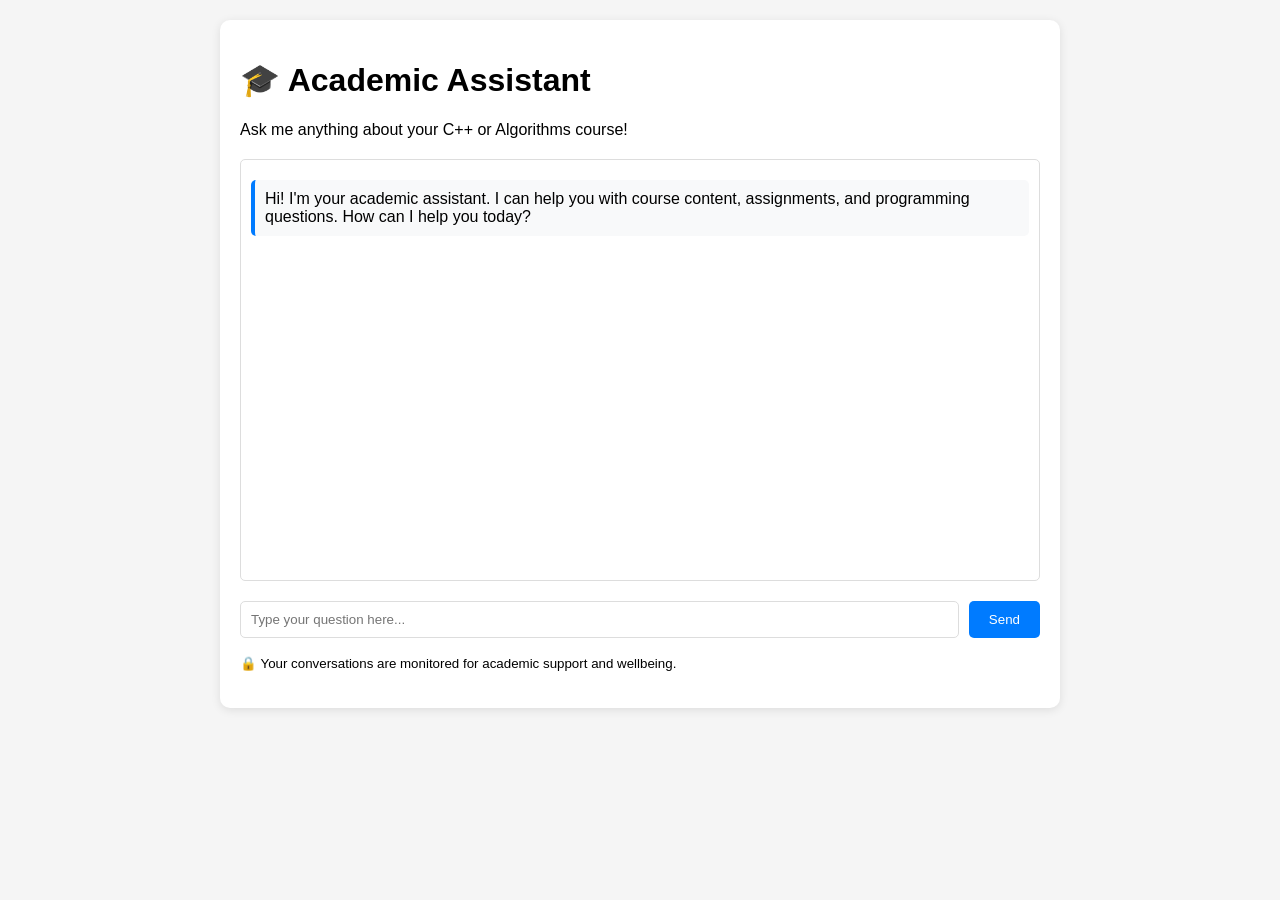
==== static/index.html @ c5af0205 "Moved homepage to it's own folder" ====
<!DOCTYPE html>
    <html>
    <head>
        <title>Student Academic Assistant</title>
        <meta charset="utf-8">
        <meta name="viewport" content="width=device-width, initial-scale=1">
        <style>
            body { font-family: Arial, sans-serif; margin: 0; padding: 20px; background: #f5f5f5; }
            .container { max-width: 800px; margin: 0 auto; background: white; border-radius: 10px; padding: 20px; box-shadow: 0 2px 10px rgba(0,0,0,0.1); }
            .chat-container { height: 400px; border: 1px solid #ddd; padding: 10px; overflow-y: scroll; margin: 20px 0; border-radius: 5px; }
            .message { margin: 10px 0; padding: 10px; border-radius: 5px; }
            .user-message { background: #007bff; color: white; text-align: right; }
            .bot-message { background: #f8f9fa; border-left: 4px solid #007bff; }
            .input-container { display: flex; gap: 10px; }
            .message-input { flex: 1; padding: 10px; border: 1px solid #ddd; border-radius: 5px; }
            .send-btn { padding: 10px 20px; background: #007bff; color: white; border: none; border-radius: 5px; cursor: pointer; }
            .send-btn:hover { background: #0056b3; }
        </style>
    </head>
    <body>
        <div class="container">
            <h1>🎓 Academic Assistant</h1>
            <p>Ask me anything about your C++ or Algorithms course!</p>
            
            <div class="chat-container" id="chatContainer">
                <div class="message bot-message">
                    Hi! I'm your academic assistant. I can help you with course content, assignments, and programming questions. How can I help you today?
                </div>
            </div>
            
            <div class="input-container">
                <input type="text" id="messageInput" class="message-input" placeholder="Type your question here..." onkeypress="handleKeyPress(event)">
                <button onclick="sendMessage()" class="send-btn">Send</button>
            </div>
            
            <p><small>🔒 Your conversations are monitored for academic support and wellbeing.</small></p>
        </div>

        <script>
            const studentId = 'student_' + Math.random().toString(36).substr(2, 9);
            const ws = new WebSocket(`ws://localhost:8000/ws/${studentId}`);
            
            ws.onmessage = function(event) {
                const data = JSON.parse(event.data);
                addMessage(data.message, 'bot');
                
                if (data.flagged) {
                    console.log('Student flagged for wellbeing check');
                }
            };
            
            function addMessage(message, sender) {
                const chatContainer = document.getElementById('chatContainer');
                const messageDiv = document.createElement('div');
                messageDiv.className = `message ${sender}-message`;
                messageDiv.textContent = message;
                chatContainer.appendChild(messageDiv);
                chatContainer.scrollTop = chatContainer.scrollHeight;
            }
            
            function sendMessage() {
                const input = document.getElementById('messageInput');
                const message = input.value.trim();
                
                if (message) {
                    addMessage(message, 'user');
                    ws.send(JSON.stringify({message: message}));
                    input.value = '';
                }
            }
            
            function handleKeyPress(event) {
                if (event.key === 'Enter') {
                    sendMessage();
                }
            }
        </script>
    </body>
    </html>
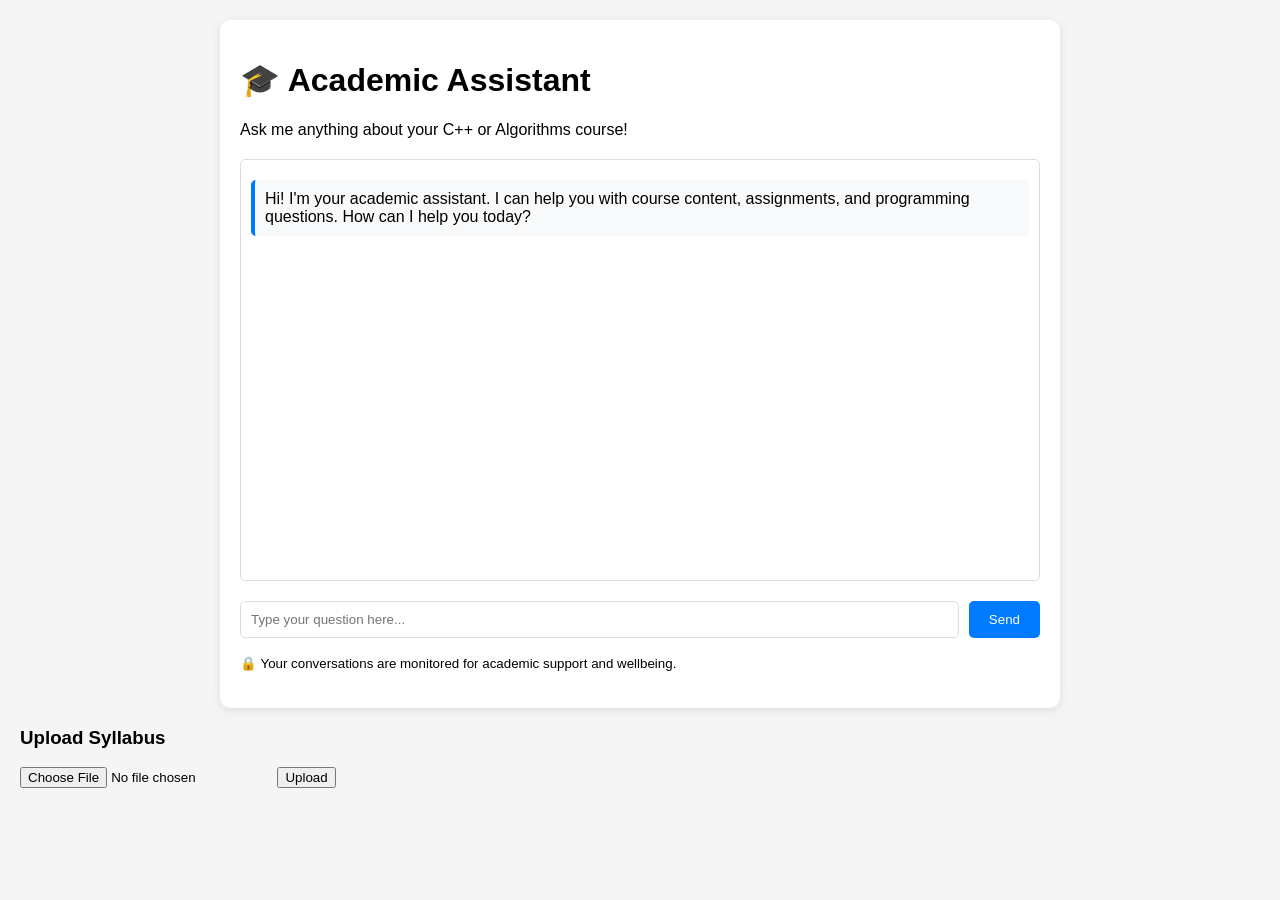
==== commit 8876fcc2: "Upload syllabus functionailty" ====
--- a/static/index.html
+++ b/static/index.html
@@ -34,6 +34,14 @@
             </div>
             
             <p><small>🔒 Your conversations are monitored for academic support and wellbeing.</small></p>
+        </div>
+
+        <div style = "margin-bottom: 20px;">
+
+            <h3>Upload Syllabus</h3>
+            <input type="file" id="syllabusFile">
+            <button onclick="uploadSyllabus()">Upload</button>
+            <p id = "uploadStatus"></p>
         </div>
 
         <script>
@@ -75,5 +83,6 @@
                 }
             }
         </script>
+        <script src="/static/uploadSyllabus.js"></script>
     </body>
     </html>
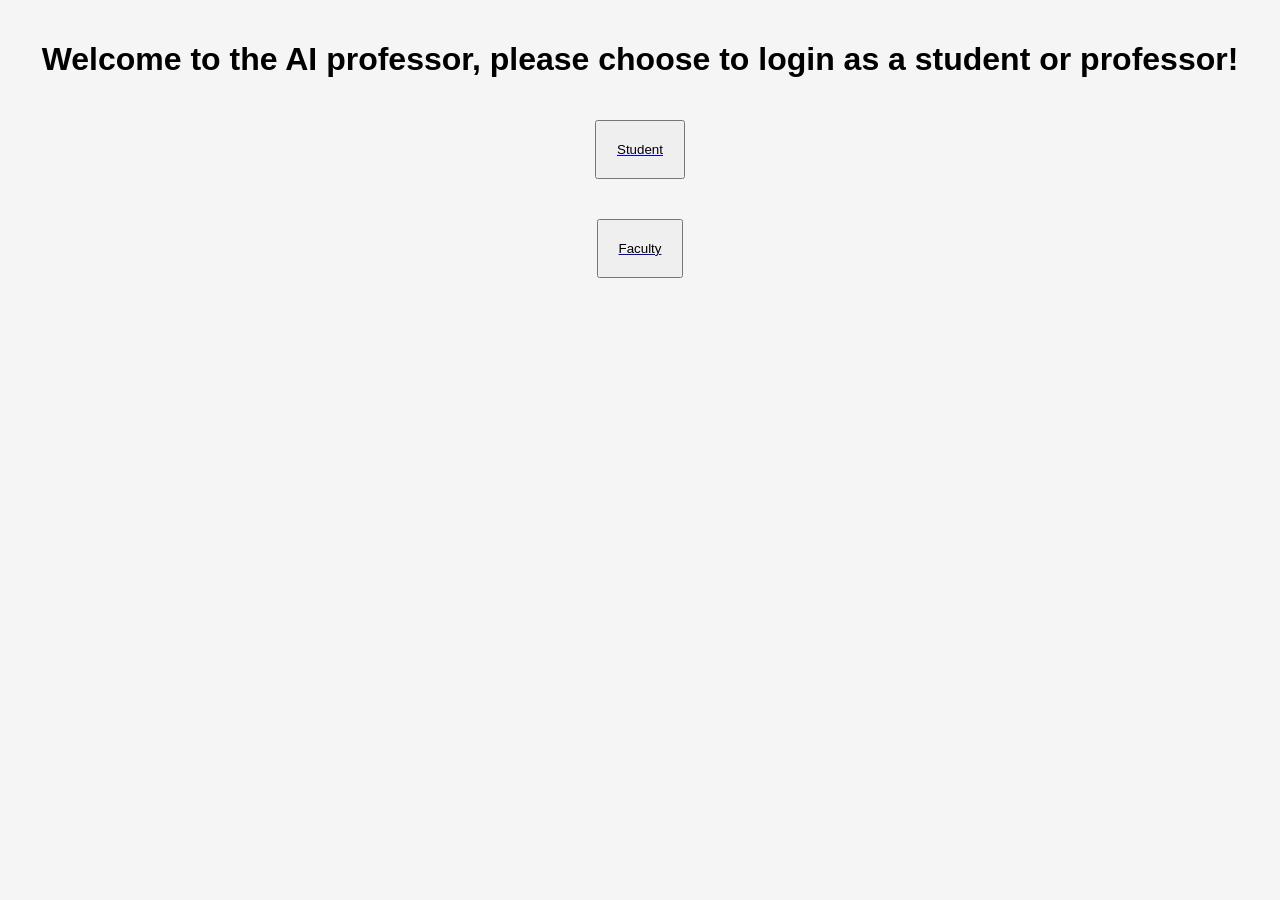
==== commit 4ad5af2f: "Final Commit, Code doesn't quite work" ====
--- a/static/index.html
+++ b/static/index.html
@@ -4,85 +4,27 @@
         <title>Student Academic Assistant</title>
         <meta charset="utf-8">
         <meta name="viewport" content="width=device-width, initial-scale=1">
-        <style>
-            body { font-family: Arial, sans-serif; margin: 0; padding: 20px; background: #f5f5f5; }
-            .container { max-width: 800px; margin: 0 auto; background: white; border-radius: 10px; padding: 20px; box-shadow: 0 2px 10px rgba(0,0,0,0.1); }
-            .chat-container { height: 400px; border: 1px solid #ddd; padding: 10px; overflow-y: scroll; margin: 20px 0; border-radius: 5px; }
-            .message { margin: 10px 0; padding: 10px; border-radius: 5px; }
-            .user-message { background: #007bff; color: white; text-align: right; }
-            .bot-message { background: #f8f9fa; border-left: 4px solid #007bff; }
-            .input-container { display: flex; gap: 10px; }
-            .message-input { flex: 1; padding: 10px; border: 1px solid #ddd; border-radius: 5px; }
-            .send-btn { padding: 10px 20px; background: #007bff; color: white; border: none; border-radius: 5px; cursor: pointer; }
-            .send-btn:hover { background: #0056b3; }
-        </style>
+        <link rel="stylesheet" href="/static/styles.css">
     </head>
     <body>
-        <div class="container">
-            <h1>🎓 Academic Assistant</h1>
-            <p>Ask me anything about your C++ or Algorithms course!</p>
-            
-            <div class="chat-container" id="chatContainer">
-                <div class="message bot-message">
-                    Hi! I'm your academic assistant. I can help you with course content, assignments, and programming questions. How can I help you today?
-                </div>
-            </div>
-            
-            <div class="input-container">
-                <input type="text" id="messageInput" class="message-input" placeholder="Type your question here..." onkeypress="handleKeyPress(event)">
-                <button onclick="sendMessage()" class="send-btn">Send</button>
-            </div>
-            
-            <p><small>🔒 Your conversations are monitored for academic support and wellbeing.</small></p>
+
+        <div>
+            <h1 style="text-align: center;">
+                Welcome to the AI professor, please choose to login as a student or professor!
+            </h1>
         </div>
-
-        <div style = "margin-bottom: 20px;">
-
-            <h3>Upload Syllabus</h3>
-            <input type="file" id="syllabusFile">
-            <button onclick="uploadSyllabus()">Upload</button>
-            <p id = "uploadStatus"></p>
+        
+        <div class="center">
+            <a href="static/student.html">
+                <button class="center">Student</button>
+            </a>
         </div>
-
-        <script>
-            const studentId = 'student_' + Math.random().toString(36).substr(2, 9);
-            const ws = new WebSocket(`ws://localhost:8000/ws/${studentId}`);
-            
-            ws.onmessage = function(event) {
-                const data = JSON.parse(event.data);
-                addMessage(data.message, 'bot');
-                
-                if (data.flagged) {
-                    console.log('Student flagged for wellbeing check');
-                }
-            };
-            
-            function addMessage(message, sender) {
-                const chatContainer = document.getElementById('chatContainer');
-                const messageDiv = document.createElement('div');
-                messageDiv.className = `message ${sender}-message`;
-                messageDiv.textContent = message;
-                chatContainer.appendChild(messageDiv);
-                chatContainer.scrollTop = chatContainer.scrollHeight;
-            }
-            
-            function sendMessage() {
-                const input = document.getElementById('messageInput');
-                const message = input.value.trim();
-                
-                if (message) {
-                    addMessage(message, 'user');
-                    ws.send(JSON.stringify({message: message}));
-                    input.value = '';
-                }
-            }
-            
-            function handleKeyPress(event) {
-                if (event.key === 'Enter') {
-                    sendMessage();
-                }
-            }
-        </script>
-        <script src="/static/uploadSyllabus.js"></script>
+       
+        <div class="center">
+            <a href="static/faculty.html">
+                <button class="center">Faculty</button>
+            </a>
+        </div>
+       
     </body>
     </html>
--- a/static/styles.css
+++ b/static/styles.css
@@ -0,0 +1,17 @@
+body { font-family: Arial, sans-serif; margin: 0; padding: 20px; background: #f5f5f5; }
+            .container { max-width: 800px; margin: 0 auto; background: white; border-radius: 10px; padding: 20px; box-shadow: 0 2px 10px rgba(0,0,0,0.1); }
+            .chat-container { height: 400px; border: 1px solid #ddd; padding: 10px; overflow-y: scroll; margin: 20px 0; border-radius: 5px; }
+            .message { margin: 10px 0; padding: 10px; border-radius: 5px; }
+            .user-message { background: #007bff; color: white; text-align: right; }
+            .bot-message { background: #f8f9fa; border-left: 4px solid #007bff; }
+            .input-container { display: flex; gap: 10px; }
+            .message-input { flex: 1; padding: 10px; border: 1px solid #ddd; border-radius: 5px; }
+            .send-btn { padding: 10px 20px; background: #007bff; color: white; border: none; border-radius: 5px; cursor: pointer; }
+            .send-btn:hover { background: #0056b3; }
+
+.center{
+    display: flex;
+    justify-content: center;
+    align-items: center;
+    padding: 20px;
+}
